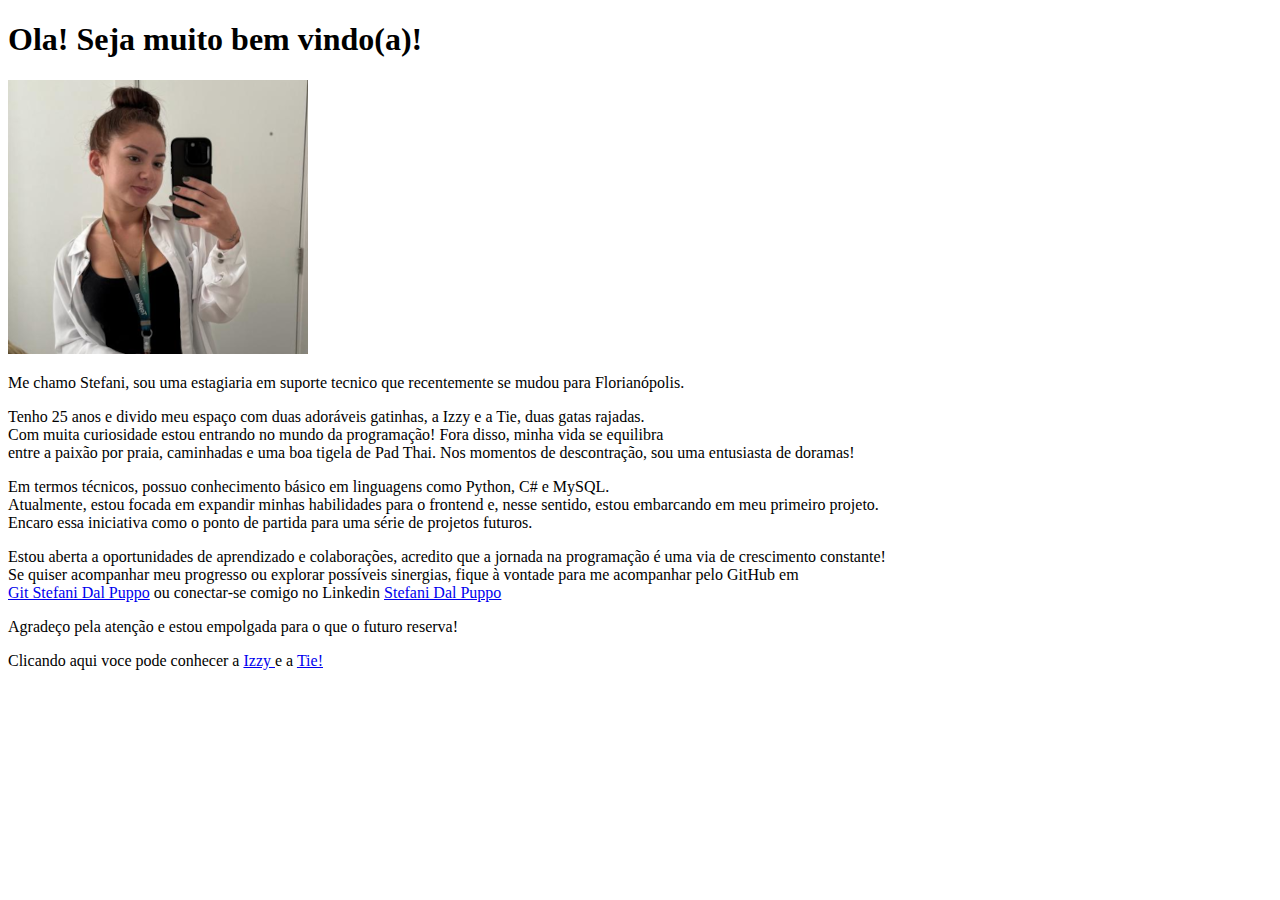
==== index.html @ 6ab7b19f "ptojeto html subindo pro github" ====
<!DOCTYPE html>
<html lang="pt-br">
<head>
    <meta charset="UTF-8">
    <meta name="viewport" content="width=device-width, initial-scale=1.0">
    <title>Apresentação de Stefani</title>
</head>
<body>
    
    <h1>Ola! Seja muito bem vindo(a)!</h1>
    <img src="stefani.png">
    <p> Me chamo Stefani, sou uma estagiaria em suporte tecnico que recentemente se mudou para Florianópolis. </p>
        Tenho 25 anos e divido meu espaço com duas adoráveis gatinhas, a Izzy e a Tie, duas gatas rajadas.<br>
        Com muita curiosidade estou entrando no mundo da programação!
        Fora disso, minha vida se equilibra <br>entre a paixão por praia, caminhadas e uma boa tigela de Pad Thai.
        Nos momentos de descontração, sou uma entusiasta de doramas!<br>
        
        <p>Em termos técnicos, possuo conhecimento básico em linguagens como Python, C# e MySQL.<br>
        Atualmente, estou focada em expandir minhas habilidades para o frontend e, nesse sentido, estou embarcando em meu primeiro projeto.<br> 
        Encaro essa iniciativa como o ponto de partida para uma série de projetos futuros.<p></p>
        
        Estou aberta a oportunidades de aprendizado e colaborações, acredito que a jornada na programação é uma via de crescimento constante! <br>
        Se quiser acompanhar meu progresso ou explorar possíveis sinergias, fique à vontade para me acompanhar pelo GitHub em <a href="//github.com/oisteef" target="blank" rel="external"><br> Git Stefani Dal Puppo</a>
        ou conectar-se comigo no Linkedin <a href="//linkedin.com/in/stefanidalpuppo" target="_blank" rel="external">Stefani Dal Puppo</a><p></p>
        
        Agradeço pela atenção e estou empolgada para o que o futuro reserva!<p></p>

        Clicando aqui voce pode conhecer a <a href="Izzy.html">Izzy </a> e a <a href="Tie.html">Tie! 
</body>
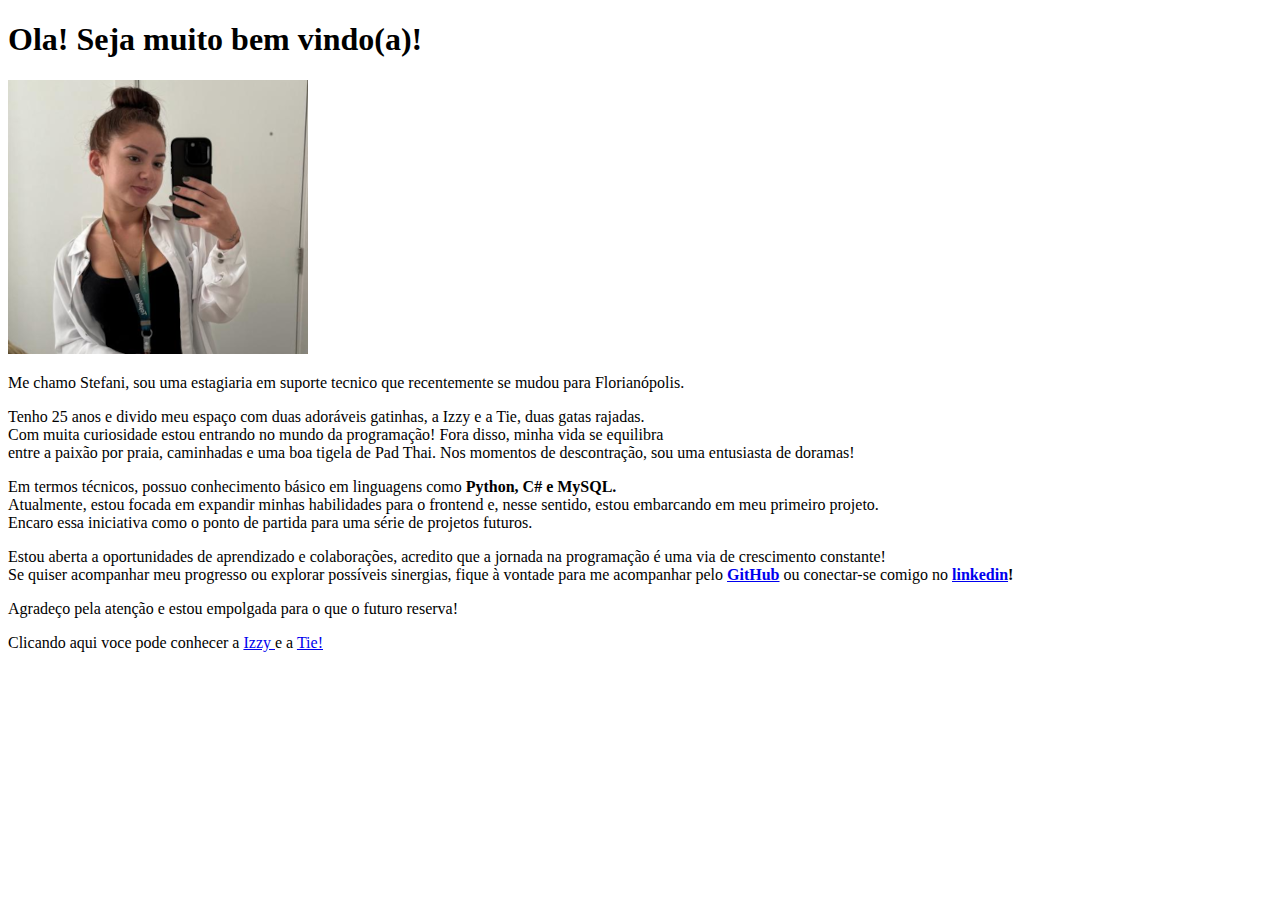
==== commit 3742090f: "subindo informações das gatas" ====
--- a/index.html
+++ b/index.html
@@ -1,29 +1,36 @@
 <!DOCTYPE html>
 <html lang="pt-br">
+
 <head>
     <meta charset="UTF-8">
     <meta name="viewport" content="width=device-width, initial-scale=1.0">
     <title>Apresentação de Stefani</title>
 </head>
+
 <body>
-    
+
     <h1>Ola! Seja muito bem vindo(a)!</h1>
     <img src="stefani.png">
     <p> Me chamo Stefani, sou uma estagiaria em suporte tecnico que recentemente se mudou para Florianópolis. </p>
-        Tenho 25 anos e divido meu espaço com duas adoráveis gatinhas, a Izzy e a Tie, duas gatas rajadas.<br>
-        Com muita curiosidade estou entrando no mundo da programação!
-        Fora disso, minha vida se equilibra <br>entre a paixão por praia, caminhadas e uma boa tigela de Pad Thai.
-        Nos momentos de descontração, sou uma entusiasta de doramas!<br>
-        
-        <p>Em termos técnicos, possuo conhecimento básico em linguagens como Python, C# e MySQL.<br>
-        Atualmente, estou focada em expandir minhas habilidades para o frontend e, nesse sentido, estou embarcando em meu primeiro projeto.<br> 
-        Encaro essa iniciativa como o ponto de partida para uma série de projetos futuros.<p></p>
-        
-        Estou aberta a oportunidades de aprendizado e colaborações, acredito que a jornada na programação é uma via de crescimento constante! <br>
-        Se quiser acompanhar meu progresso ou explorar possíveis sinergias, fique à vontade para me acompanhar pelo GitHub em <a href="//github.com/oisteef" target="blank" rel="external"><br> Git Stefani Dal Puppo</a>
-        ou conectar-se comigo no Linkedin <a href="//linkedin.com/in/stefanidalpuppo" target="_blank" rel="external">Stefani Dal Puppo</a><p></p>
-        
-        Agradeço pela atenção e estou empolgada para o que o futuro reserva!<p></p>
+    Tenho 25 anos e divido meu espaço com duas adoráveis gatinhas, a Izzy e a Tie, duas gatas rajadas.<br>
+    Com muita curiosidade estou entrando no mundo da programação!
+    Fora disso, minha vida se equilibra <br>entre a paixão por praia, caminhadas e uma boa tigela de Pad Thai.
+    Nos momentos de descontração, sou uma entusiasta de doramas!<br>
 
-        Clicando aqui voce pode conhecer a <a href="Izzy.html">Izzy </a> e a <a href="Tie.html">Tie! 
+    <p>Em termos técnicos, possuo conhecimento básico em linguagens como <strong>Python, C# e MySQL.</strong><br>
+        Atualmente, estou focada em expandir minhas habilidades para o frontend e, nesse sentido, estou embarcando em
+        meu primeiro projeto.<br>
+        Encaro essa iniciativa como o ponto de partida para uma série de projetos futuros.
+    <p></p>
+
+    Estou aberta a oportunidades de aprendizado e colaborações, acredito que a jornada na programação é uma via de
+    crescimento constante! <br>
+    Se quiser acompanhar meu progresso ou explorar possíveis sinergias, fique à vontade para me acompanhar pelo 
+    <strong><a href="//github.com/oisteef" target="blank" rel="external"> GitHub</a></strong>
+    ou conectar-se comigo no <strong><a href="//linkedin.com/in/stefanidalpuppo" target="_blank" rel="external">linkedin</a>!</strong>
+    <p></p>
+
+    Agradeço pela atenção e estou empolgada para o que o futuro reserva!<p></p>
+
+    Clicando aqui voce pode conhecer a <a href="Izzy.html">Izzy </a> e a <a href="Tie.html">Tie!
 </body>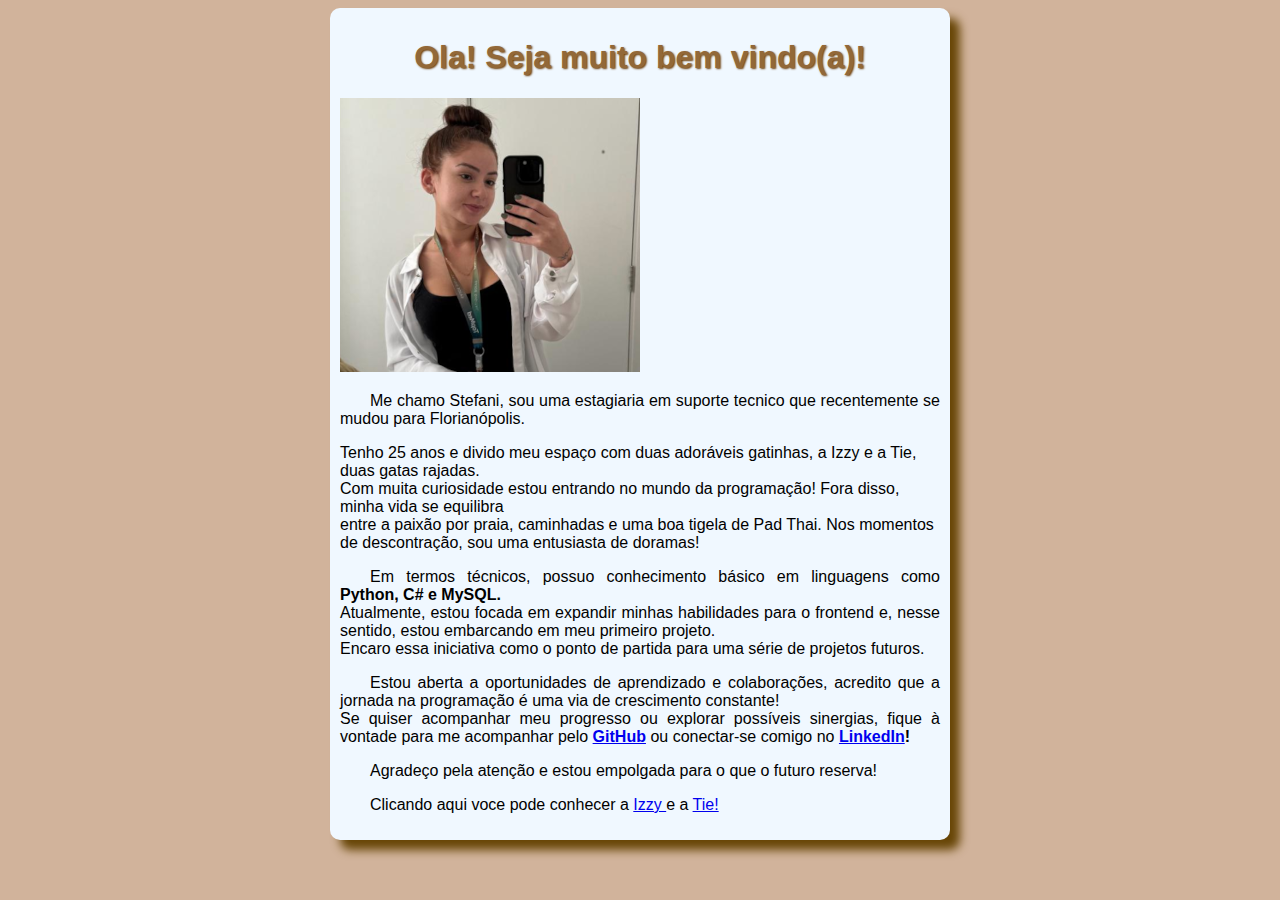
==== commit dab86cc9: "Paragrafos e edições no texto" ====
--- a/index.html
+++ b/index.html
@@ -5,10 +5,13 @@
     <meta charset="UTF-8">
     <meta name="viewport" content="width=device-width, initial-scale=1.0">
     <title>Apresentação de Stefani</title>
+    <link rel="stylesheet" href="style.css">
+    <link rel="stylesheet" href="main.css">
+
 </head>
 
 <body>
-
+   <main>
     <h1>Ola! Seja muito bem vindo(a)!</h1>
     <img src="stefani.png">
     <p> Me chamo Stefani, sou uma estagiaria em suporte tecnico que recentemente se mudou para Florianópolis. </p>
@@ -21,16 +24,17 @@
         Atualmente, estou focada em expandir minhas habilidades para o frontend e, nesse sentido, estou embarcando em
         meu primeiro projeto.<br>
         Encaro essa iniciativa como o ponto de partida para uma série de projetos futuros.
-    <p></p>
+    </p>
 
-    Estou aberta a oportunidades de aprendizado e colaborações, acredito que a jornada na programação é uma via de
+    <p>Estou aberta a oportunidades de aprendizado e colaborações, acredito que a jornada na programação é uma via de
     crescimento constante! <br>
     Se quiser acompanhar meu progresso ou explorar possíveis sinergias, fique à vontade para me acompanhar pelo 
     <strong><a href="//github.com/oisteef" target="blank" rel="external"> GitHub</a></strong>
-    ou conectar-se comigo no <strong><a href="//linkedin.com/in/stefanidalpuppo" target="_blank" rel="external">linkedin</a>!</strong>
-    <p></p>
+    ou conectar-se comigo no <strong><a href="//linkedin.com/in/stefanidalpuppo" target="_blank" rel="external">LinkedIn</a>!</strong>
+    </p>
 
-    Agradeço pela atenção e estou empolgada para o que o futuro reserva!<p></p>
+    <p>Agradeço pela atenção e estou empolgada para o que o futuro reserva!</p>
 
-    Clicando aqui voce pode conhecer a <a href="Izzy.html">Izzy </a> e a <a href="Tie.html">Tie!
-</body>+    <p>Clicando aqui voce pode conhecer a <a href="Izzy.html" target="_self">Izzy </a> e a <a href="Tie.html" target="_self">Tie!
+    </main>
+    </body>--- a/style.css
+++ b/style.css
@@ -0,0 +1,24 @@
+@charset "UTF-8";
+
+body{
+    background-color: rgb(209, 179, 155);
+    font-family: Arial, Helvetica, sans-serif;
+    font-size: 16px;
+}
+main {
+    background-color: aliceblue;
+    border-radius: 10px;
+    box-shadow: 10px 10px 10px rgb(104, 70, 7);
+    width: 600px;
+    padding: 10px;
+    margin: auto;
+}
+h1{
+    color: rgb(146, 104, 56);
+    text-align: center;
+    text-shadow: 1px 1px 2px rgb(107, 61, 9);
+}
+p{
+    text-align: justify;
+    text-indent: 30px;
+}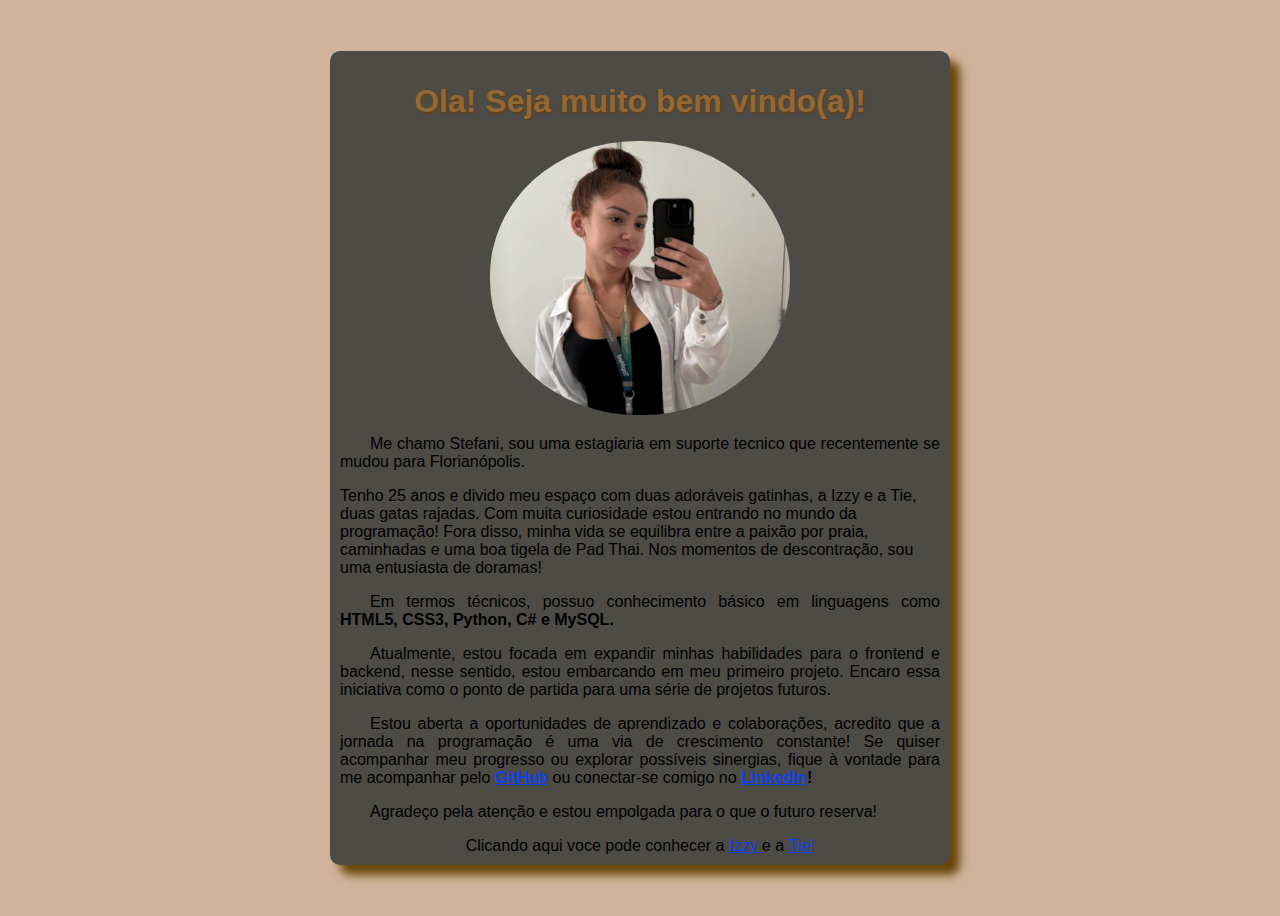
==== commit c27ec3fb: "centralizei as imagens e alterei as bordas" ====
--- a/index.html
+++ b/index.html
@@ -13,28 +13,35 @@
 <body>
    <main>
     <h1>Ola! Seja muito bem vindo(a)!</h1>
-    <img src="stefani.png">
+    <picture>
+        <div class="imagem">
+        <img src="stefani.png" alt="minha foto"></div>
+        
+    </picture>
+    
     <p> Me chamo Stefani, sou uma estagiaria em suporte tecnico que recentemente se mudou para Florianópolis. </p>
-    Tenho 25 anos e divido meu espaço com duas adoráveis gatinhas, a Izzy e a Tie, duas gatas rajadas.<br>
+    Tenho 25 anos e divido meu espaço com duas adoráveis gatinhas, a Izzy e a Tie, duas gatas rajadas. 
     Com muita curiosidade estou entrando no mundo da programação!
-    Fora disso, minha vida se equilibra <br>entre a paixão por praia, caminhadas e uma boa tigela de Pad Thai.
+    Fora disso, minha vida se equilibra entre a paixão por praia, caminhadas e uma boa tigela de Pad Thai.
     Nos momentos de descontração, sou uma entusiasta de doramas!<br>
 
-    <p>Em termos técnicos, possuo conhecimento básico em linguagens como <strong>Python, C# e MySQL.</strong><br>
-        Atualmente, estou focada em expandir minhas habilidades para o frontend e, nesse sentido, estou embarcando em
-        meu primeiro projeto.<br>
+    <p>Em termos técnicos, possuo conhecimento básico em linguagens como <strong>HTML5, CSS3, Python, C# e MySQL.</strong><br></p>
+    <p>
+        Atualmente, estou focada em expandir minhas habilidades para o frontend e backend, nesse sentido, estou embarcando em
+        meu primeiro projeto. 
         Encaro essa iniciativa como o ponto de partida para uma série de projetos futuros.
     </p>
 
     <p>Estou aberta a oportunidades de aprendizado e colaborações, acredito que a jornada na programação é uma via de
-    crescimento constante! <br>
+    crescimento constante!
     Se quiser acompanhar meu progresso ou explorar possíveis sinergias, fique à vontade para me acompanhar pelo 
     <strong><a href="//github.com/oisteef" target="blank" rel="external"> GitHub</a></strong>
     ou conectar-se comigo no <strong><a href="//linkedin.com/in/stefanidalpuppo" target="_blank" rel="external">LinkedIn</a>!</strong>
     </p>
 
-    <p>Agradeço pela atenção e estou empolgada para o que o futuro reserva!</p>
+    <url><p>Agradeço pela atenção e estou empolgada para o que o futuro reserva!</p>
 
-    <p>Clicando aqui voce pode conhecer a <a href="Izzy.html" target="_self">Izzy </a> e a <a href="Tie.html" target="_self">Tie!
-    </main>
-    </body>+    <footer>Clicando aqui voce pode conhecer a <a href="Izzy.html" target="_self">Izzy </a> e a <a href="Tie.html" target="_self">Tie!</a></url></footer>
+
+    </body>
+</html>--- a/style.css
+++ b/style.css
@@ -1,24 +1,56 @@
 @charset "UTF-8";
 
+
 body{
+
     background-color: rgb(209, 179, 155);
     font-family: Arial, Helvetica, sans-serif;
     font-size: 16px;
+    margin: 1;
+    display: flex;
+    justify-content: center;
+    height: 100vh;
 }
+
 main {
-    background-color: aliceblue;
+    
+    background-color: rgb(77, 75, 70);
     border-radius: 10px;
     box-shadow: 10px 10px 10px rgb(104, 70, 7);
     width: 600px;
     padding: 10px;
     margin: auto;
 }
+
+.imagem {
+        text-align: center;
+        
+}
+
+.imagem img {
+    max-width: 100%;
+    border-radius: 49%;
+}
+
 h1{
     color: rgb(146, 104, 56);
     text-align: center;
     text-shadow: 1px 1px 2px rgb(107, 61, 9);
+    
 }
 p{
     text-align: justify;
     text-indent: 30px;
+}
+a{
+    color: rgb(16, 66, 233);
+}
+
+
+a:visited {
+    color: rgb(112, 112, 22);
+}
+
+footer {
+    text-align: center;
 }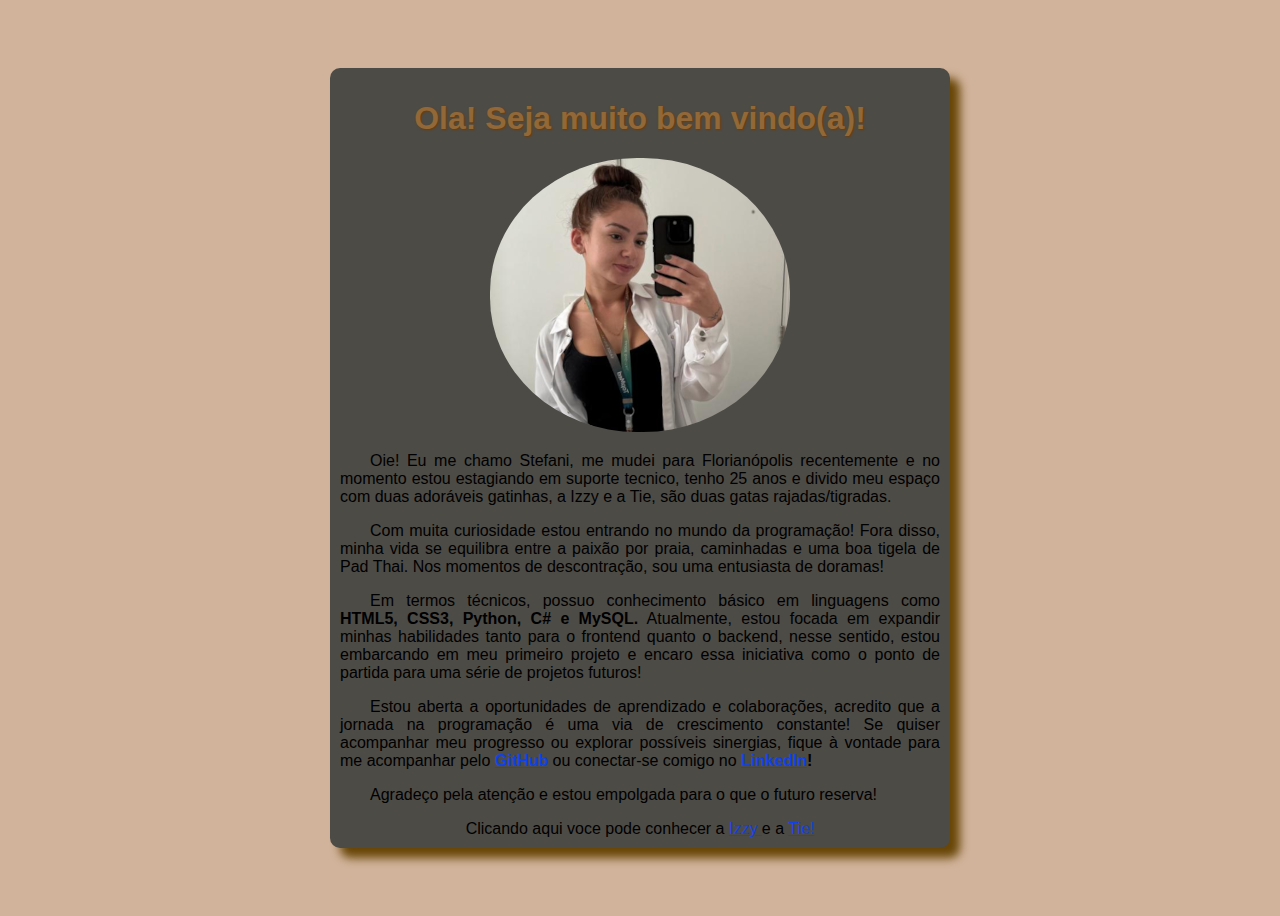
==== commit ea048977: "alteração nos textos" ====
--- a/index.html
+++ b/index.html
@@ -19,17 +19,16 @@
         
     </picture>
     
-    <p> Me chamo Stefani, sou uma estagiaria em suporte tecnico que recentemente se mudou para Florianópolis. </p>
-    Tenho 25 anos e divido meu espaço com duas adoráveis gatinhas, a Izzy e a Tie, duas gatas rajadas. 
-    Com muita curiosidade estou entrando no mundo da programação!
-    Fora disso, minha vida se equilibra entre a paixão por praia, caminhadas e uma boa tigela de Pad Thai.
-    Nos momentos de descontração, sou uma entusiasta de doramas!<br>
+    <p> Oie! Eu me chamo Stefani, me mudei para Florianópolis recentemente e no momento estou estagiando em suporte tecnico, tenho 25 anos e divido meu espaço com duas adoráveis gatinhas, a Izzy e a Tie, são duas gatas rajadas/tigradas. <br>
+<p>
+    
+        Com muita curiosidade estou entrando no mundo da programação!
+        Fora disso, minha vida se equilibra entre a paixão por praia, caminhadas e uma boa tigela de Pad Thai.
+        Nos momentos de descontração, sou uma entusiasta de doramas!<br>
+</p>
 
-    <p>Em termos técnicos, possuo conhecimento básico em linguagens como <strong>HTML5, CSS3, Python, C# e MySQL.</strong><br></p>
-    <p>
-        Atualmente, estou focada em expandir minhas habilidades para o frontend e backend, nesse sentido, estou embarcando em
-        meu primeiro projeto. 
-        Encaro essa iniciativa como o ponto de partida para uma série de projetos futuros.
+    <p>Em termos técnicos, possuo conhecimento básico em linguagens como <strong>HTML5, CSS3, Python, C# e MySQL.</strong> Atualmente, estou focada em expandir minhas habilidades tanto para o frontend quanto o backend, nesse sentido, estou embarcando em
+        meu primeiro projeto e encaro essa iniciativa como o ponto de partida para uma série de projetos futuros!
     </p>
 
     <p>Estou aberta a oportunidades de aprendizado e colaborações, acredito que a jornada na programação é uma via de
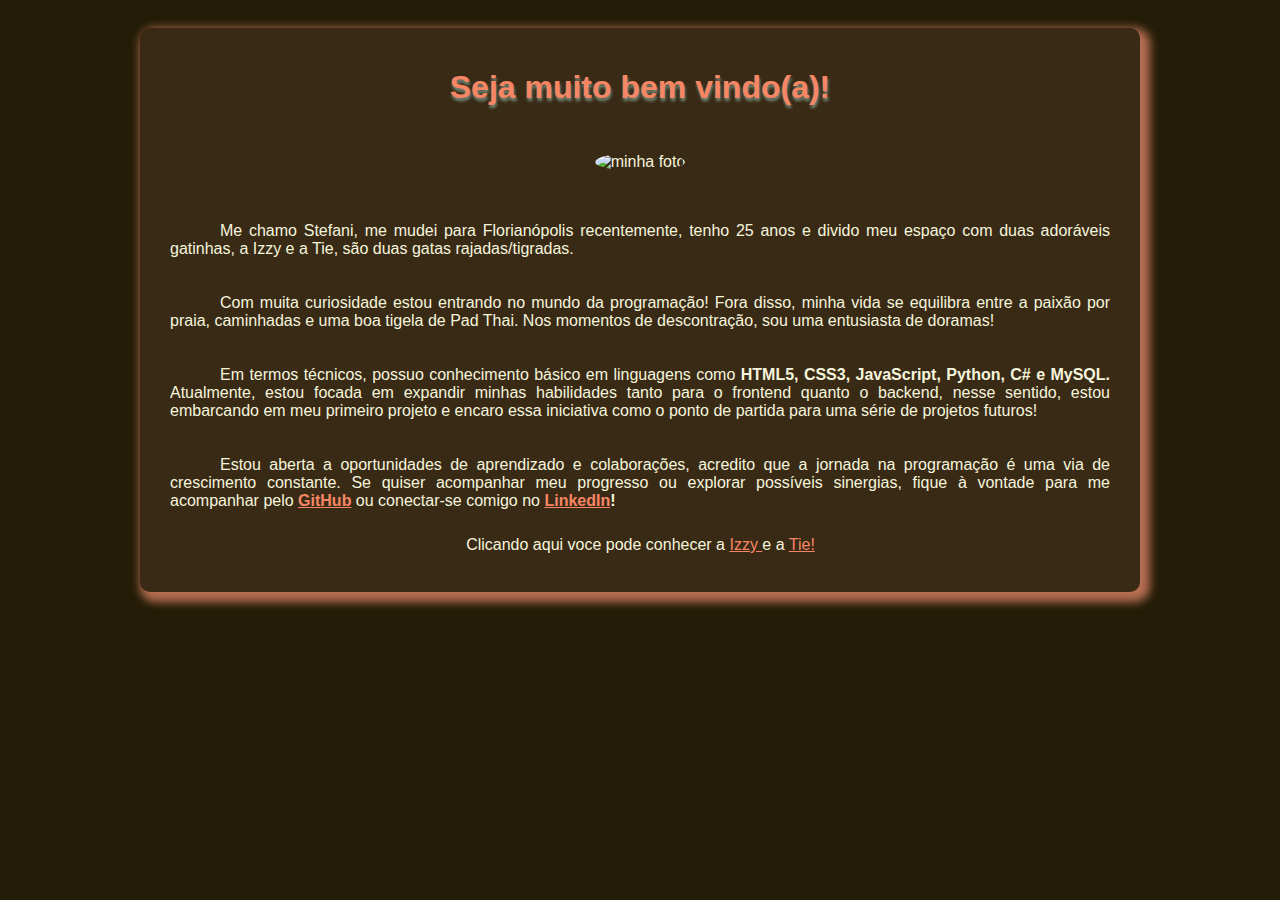
==== commit a2609135: "media desktop" ====
--- a/index.html
+++ b/index.html
@@ -4,22 +4,21 @@
 <head>
     <meta charset="UTF-8">
     <meta name="viewport" content="width=device-width, initial-scale=1.0">
-    <title>Apresentação de Stefani</title>
+    <title>Sobre mim</title>
     <link rel="stylesheet" href="style.css">
-    <link rel="stylesheet" href="main.css">
 
 </head>
 
 <body>
    <main>
-    <h1>Ola! Seja muito bem vindo(a)!</h1>
+    <h1 class="titulo">Seja muito bem vindo(a)!</h1>
     <picture>
         <div class="imagem">
-        <img src="stefani.png" alt="minha foto"></div>
+        <img src="/imagem/stefanii.png" alt="minha foto"></div>
         
     </picture>
     
-    <p> Oie! Eu me chamo Stefani, me mudei para Florianópolis recentemente e no momento estou estagiando em suporte tecnico, tenho 25 anos e divido meu espaço com duas adoráveis gatinhas, a Izzy e a Tie, são duas gatas rajadas/tigradas. <br>
+    <p> Me chamo Stefani, me mudei para Florianópolis recentemente, tenho 25 anos e divido meu espaço com duas adoráveis gatinhas, a Izzy e a Tie, são duas gatas rajadas/tigradas. <br>
 <p>
     
         Com muita curiosidade estou entrando no mundo da programação!
@@ -27,20 +26,19 @@
         Nos momentos de descontração, sou uma entusiasta de doramas!<br>
 </p>
 
-    <p>Em termos técnicos, possuo conhecimento básico em linguagens como <strong>HTML5, CSS3, Python, C# e MySQL.</strong> Atualmente, estou focada em expandir minhas habilidades tanto para o frontend quanto o backend, nesse sentido, estou embarcando em
+    <p>Em termos técnicos, possuo conhecimento básico em linguagens como <strong>HTML5, CSS3, JavaScript, Python, C# e MySQL.</strong> Atualmente, estou focada em expandir minhas habilidades tanto para o frontend quanto o backend, nesse sentido, estou embarcando em
         meu primeiro projeto e encaro essa iniciativa como o ponto de partida para uma série de projetos futuros!
     </p>
 
     <p>Estou aberta a oportunidades de aprendizado e colaborações, acredito que a jornada na programação é uma via de
-    crescimento constante!
+    crescimento constante.
     Se quiser acompanhar meu progresso ou explorar possíveis sinergias, fique à vontade para me acompanhar pelo 
     <strong><a href="//github.com/oisteef" target="blank" rel="external"> GitHub</a></strong>
     ou conectar-se comigo no <strong><a href="//linkedin.com/in/stefanidalpuppo" target="_blank" rel="external">LinkedIn</a>!</strong>
     </p>
 
-    <url><p>Agradeço pela atenção e estou empolgada para o que o futuro reserva!</p>
-
-    <footer>Clicando aqui voce pode conhecer a <a href="Izzy.html" target="_self">Izzy </a> e a <a href="Tie.html" target="_self">Tie!</a></url></footer>
+    <footer>Clicando aqui voce pode conhecer a <a href="Izzy.html" target="_self">Izzy </a> e a <a href="Tie.html" target="_self">Tie!</a></url></footer><br>
 
     </body>
+    </main>
 </html>--- a/style.css
+++ b/style.css
@@ -1,56 +1,119 @@
 @charset "UTF-8";
 
+:root {
+    --cor-main: #392a16;
+    --cor-body: #231c07;
+    --cor-sombra: #b86f52;
+    --cor-link: #f78764;
+}
 
-body{
 
-    background-color: rgb(209, 179, 155);
+body {
+    background-color: var(--cor-body);
     font-family: Arial, Helvetica, sans-serif;
     font-size: 16px;
-    margin: 1;
     display: flex;
     justify-content: center;
-    height: 100vh;
+    align-items: center;
+    height: 50vh;
 }
 
+
 main {
-    
-    background-color: rgb(77, 75, 70);
+    background-color: var(--cor-main);
     border-radius: 10px;
-    box-shadow: 10px 10px 10px rgb(104, 70, 7);
-    width: 600px;
-    padding: 10px;
+    box-shadow: 5px 5px 10px 5px var(--cor-sombra);
+    width: 75vw;
+    padding: 20px;
     margin: auto;
+    margin-top: 20px;
+    color: beige;
 }
 
+.fundo {
+    background-color: var(--cor-body);
+}
+
+
 .imagem {
-        text-align: center;
-        
+    text-align: center;
+
+}
+
+.imagem#img01,
+.imagem#img02 {
+    text-align: center;
+    background-image: url(imagem/patas.png);
+    border-radius: 50%;
+
+
 }
 
 .imagem img {
-    max-width: 100%;
-    border-radius: 49%;
+    max-width: 80%;
+    border-radius: 50%;
+    padding: 25px;
+    transition: transform (0.3) ease-in-out;
+    text-align: center;
 }
 
-h1{
-    color: rgb(146, 104, 56);
+.imagem img:hover {
+    transform: scale(1.1);
+    filter: brightness(50%);
+}
+
+h1 {
+    color: var(--cor-link);
     text-align: center;
-    text-shadow: 1px 1px 2px rgb(107, 61, 9);
-    
+    text-shadow: 1px 3px 3px #abe2d285;
 }
-p{
+
+
+p {
     text-align: justify;
-    text-indent: 30px;
+    text-indent: 50px;
+    padding: 10px;
+
 }
-a{
-    color: rgb(16, 66, 233);
+
+a {
+    color: var(--cor-link);
 }
 
 
 a:visited {
-    color: rgb(112, 112, 22);
+    color: #abe2d285;
 }
 
 footer {
     text-align: center;
+    text-indent: 1px;
+}
+
+@media screen and (min-width: 1728px) {
+
+    main {
+        width: 90vw;
+    }
+    
+    h1 {
+        color: var(--cor-link);
+        font-size: 60px;
+        text-align: center;
+        text-shadow: 1px 3px 16px #abe2d285;
+    }
+
+    p {
+        text-align: justify;
+        text-indent: 50px;
+        padding: 30px;
+        font-size: 30px;
+    
+    }
+
+    footer {
+        text-align: center;
+        font-size: 20px;
+    }
+
 }